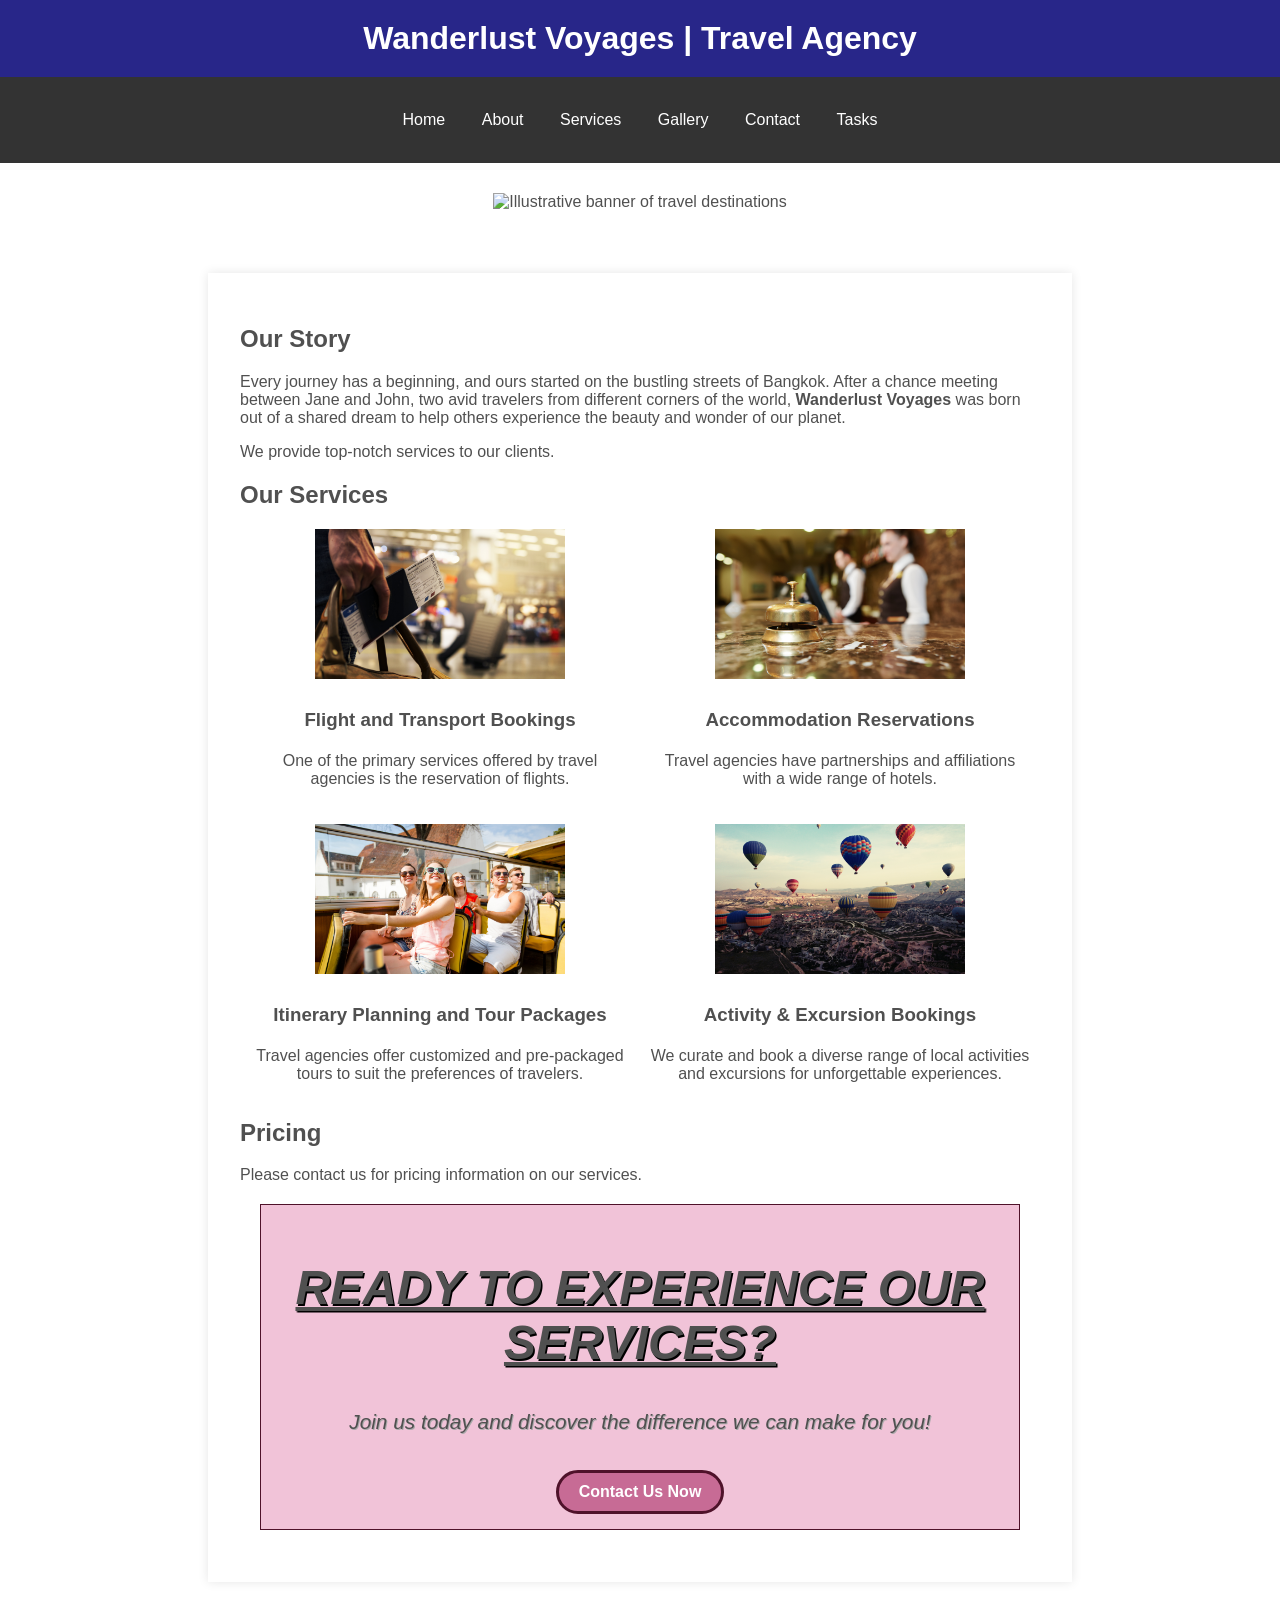
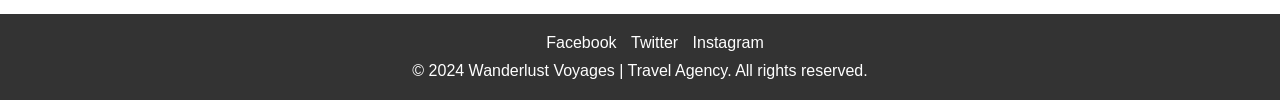
==== week3/index.html @ 78d986f8 "duplicated week2 as week3" ====
<!DOCTYPE html>
<html lang="en">
<head>
  <meta charset="UTF-8">
  <meta name="viewport" content="width=device-width, initial-scale=1.0">
  <title>Wanderlust Voyages | Travel Agency</title>
  <link rel="stylesheet" href="style.css">
</head>

<body>
  <!-- Main Container -->
  <div>

    <!-- Header Section -->
    <header>
      <h1 class="headeraH1">Wanderlust Voyages | Travel Agency</h1>
    </header>

    <!-- Navigation Section -->
    <nav>
      <ul>
        <li><a href="index.html">Home</a></li>
        <li><a href="about.html">About</a></li>
        <li><a href="services.html">Services</a></li>
        <li><a href="gallery.html">Gallery</a></li>
        <li><a href="contact.html">Contact</a></li>
        <li><a href="tasks.html">Tasks</a></li>
    </ul>
    </nav>

    <!-- Banner Section -->
    <section class="banner-container">
      <img src="images/travel banner.svg" alt="Illustrative banner of travel destinations" class="centered-banner">
    </section>

    <!-- Main Content Section -->
    <main class="services">

      <!-- About Us -->
      <section>
        <h1>Our Story</h1>
        <p>
          Every journey has a beginning, and ours started on the bustling streets of Bangkok. 
          After a chance meeting between Jane and John, two avid travelers from different corners of the world, 
          <b>Wanderlust Voyages</b> was born out of a shared dream to help others experience the beauty and wonder of our planet.
        </p>
        <p>We provide top-notch services to our clients.</p>
      </section>

      <!-- Our Services -->
      <section>
        <h2>Our Services</h2>
        <div class="services-container">

          <div class="service-column">
            <img src="images/Flights.png" alt="Illustration representing flight bookings">
            <h3>Flight and Transport Bookings</h3>
            <p>One of the primary services offered by travel agencies is the reservation of flights.</p>
          </div>

          <div class="service-column">
            <img src="images/ladies facial.png" alt="Illustration of a hotel">
            <h3>Accommodation Reservations</h3>
            <p>Travel agencies have partnerships and affiliations with a wide range of hotels.</p>
          </div>

          <div class="service-column">
            <img src="images/tour packages.png" alt="Illustration representing tour packages">
            <h3>Itinerary Planning and Tour Packages</h3>
            <p>Travel agencies offer customized and pre-packaged tours to suit the preferences of travelers.</p>
          </div>

          <div class="service-column">
            <img src="images/reservation.png" alt="Illustration representing activities and excursions">
            <h3>Activity & Excursion Bookings</h3>
            <p>We curate and book a diverse range of local activities and excursions for unforgettable experiences.</p>
          </div>

        </div>
      </section>

      <!-- Pricing Section -->
      <section>
        <h2>Pricing</h2>
        <p>Please contact us for pricing information on our services.</p>
      </section>

      <!-- Call to Action -->
      <section class="cta-container">
        <h2>Ready to Experience Our Services?</h2>
        <p>Join us today and discover the difference we can make for you!</p>
        <a href="contact.html" class="cta-button">Contact Us Now</a>
      </section>

    </main>

    <!-- Footer Section -->
    <footer>
      <ul>
        <li><a href="https://www.facebook.com/">Facebook</a></li>
        <li><a href="https://twitter.com/">Twitter</a></li>
        <li><a href="https://www.instagram.com/">Instagram</a></li>
      </ul>
      <p>&copy; 2024 Wanderlust Voyages | Travel Agency. All rights reserved.</p>
    </footer>
  </div>
</body>
</html>
---- week3/style.css ----
/* Reset Styles */
body {
    margin: 0;
    padding: 0;
    font-family: Arial, sans-serif;
    color: #505050;
}

/* Header Styles */
header {
    background-color: #282689;
    color: #fff;
    text-align: center;
    padding: 20px;
}

.headeraH1 {
    margin: 0;
}

.banner {
    width: 100%;
    overflow: hidden;
}

.banner img {
    width: 100%;
    height: auto;
    display: block;
}


/* Navigation Styles */
nav ul {
    background-color: #333;
    color: #fff;
    text-align: center;
    list-style-type: none;
    margin: 0;
    padding: 20px;
}

nav li {
    display: inline-block;
}

nav a {
    display: block;
    color: #fff;
    text-align: center;
    padding: 14px 16px;
    text-decoration: none;
    transition: background-color 0.3s;  /* Smooth transition for hover effect */
}

nav a:hover {
    background-color: #505050;  /* Darker shade for hover */
}

/* Banner Styles */
.banner-container {
    display: flex;
    justify-content: center;
    align-items: center;
    height: auto;
    width: 100%;
    overflow: hidden;
}

.centered-banner {
    padding: 30px;
    max-width: 80%;
    height: auto;
}

/* Main Content Styles */
main {
    max-width: 800px;
    margin: 0 auto;
    padding: 20px;
}

.services {
    margin: 2rem auto;
    padding: 2rem;
    background-color: #fff;
    box-shadow: 0 0 10px rgba(0,0,0,0.1);
}

main h3 {
    margin-top: 20px;
}

/* Service Columns */
.services-container {
    display: flex;
    justify-content: center;
    flex-wrap: wrap;
    gap: 20px;
}

.service-column {
    flex-basis: calc(50% - 20px);
    max-width: calc(50% - 20px);
    display: flex;
    flex-direction: column;
    align-items: center;
    text-align: center;
    max-width: fit-content;
}

.service-column img {
    width: 250px;
    height: auto;
    margin-bottom: 10px;
}

.service-column h3 {
    margin-bottom: 5px;
}

/* Media Queries for Responsiveness */
@media (max-width: 800px) {
    .service-column {
        flex-basis: calc(50% - 20px);
        max-width: calc(50% - 20px);
    }
}

@media (max-width: 700px) {
    .service-column {
        flex-basis: 100%;
        max-width: 100%;
    }
}

/* Call to Action Styles */
.cta-container {
    text-align: center;
    padding: 15px;
    background-color: #f1c3d8;
    margin-top: 30px;
    margin: 20px;
    border: 1px solid #4f122a;
}

.cta-container h2{
    font-size: 3rem;
    font-style: oblique;
    text-shadow: 1.5px 1.5px black;
    text-transform: uppercase;
    text-decoration: underline;
}

.cta-container p{
    font-style: italic;
    font-size: 1.3rem;
    font-weight: 500;
    text-shadow: 1px 1px darkgrey;
    
}

.cta-button {
    display: inline-block;
    padding: 10px 20px;
    background-color: #c76b95;
    color: #ffffff;
    text-decoration: none;
    border: 3px solid #4f122a;
    border-radius: 30px;
    font-weight: bold;
    margin-top: 15px;
    transition: background-color 0.3s;
}

.cta-button:hover {
    background-color: #a5245a;
}

/* Footer Styles */
footer {
    background-color: #333;
    color: #fff;
    text-align: center;
    padding: 20px;
}

footer ul {
    margin: 0;
}

footer li {
    display: inline-block;
    margin-right: 10px;
}

footer a {
    color: #fff;
    text-decoration: none;
    transition: color 0.3s;  /* Smooth transition for hover effect */
}

footer a:hover {
    color: #b3b3b3;  /* Lighter color on hover */
}

footer p {
    margin: 10px 0 0;
}
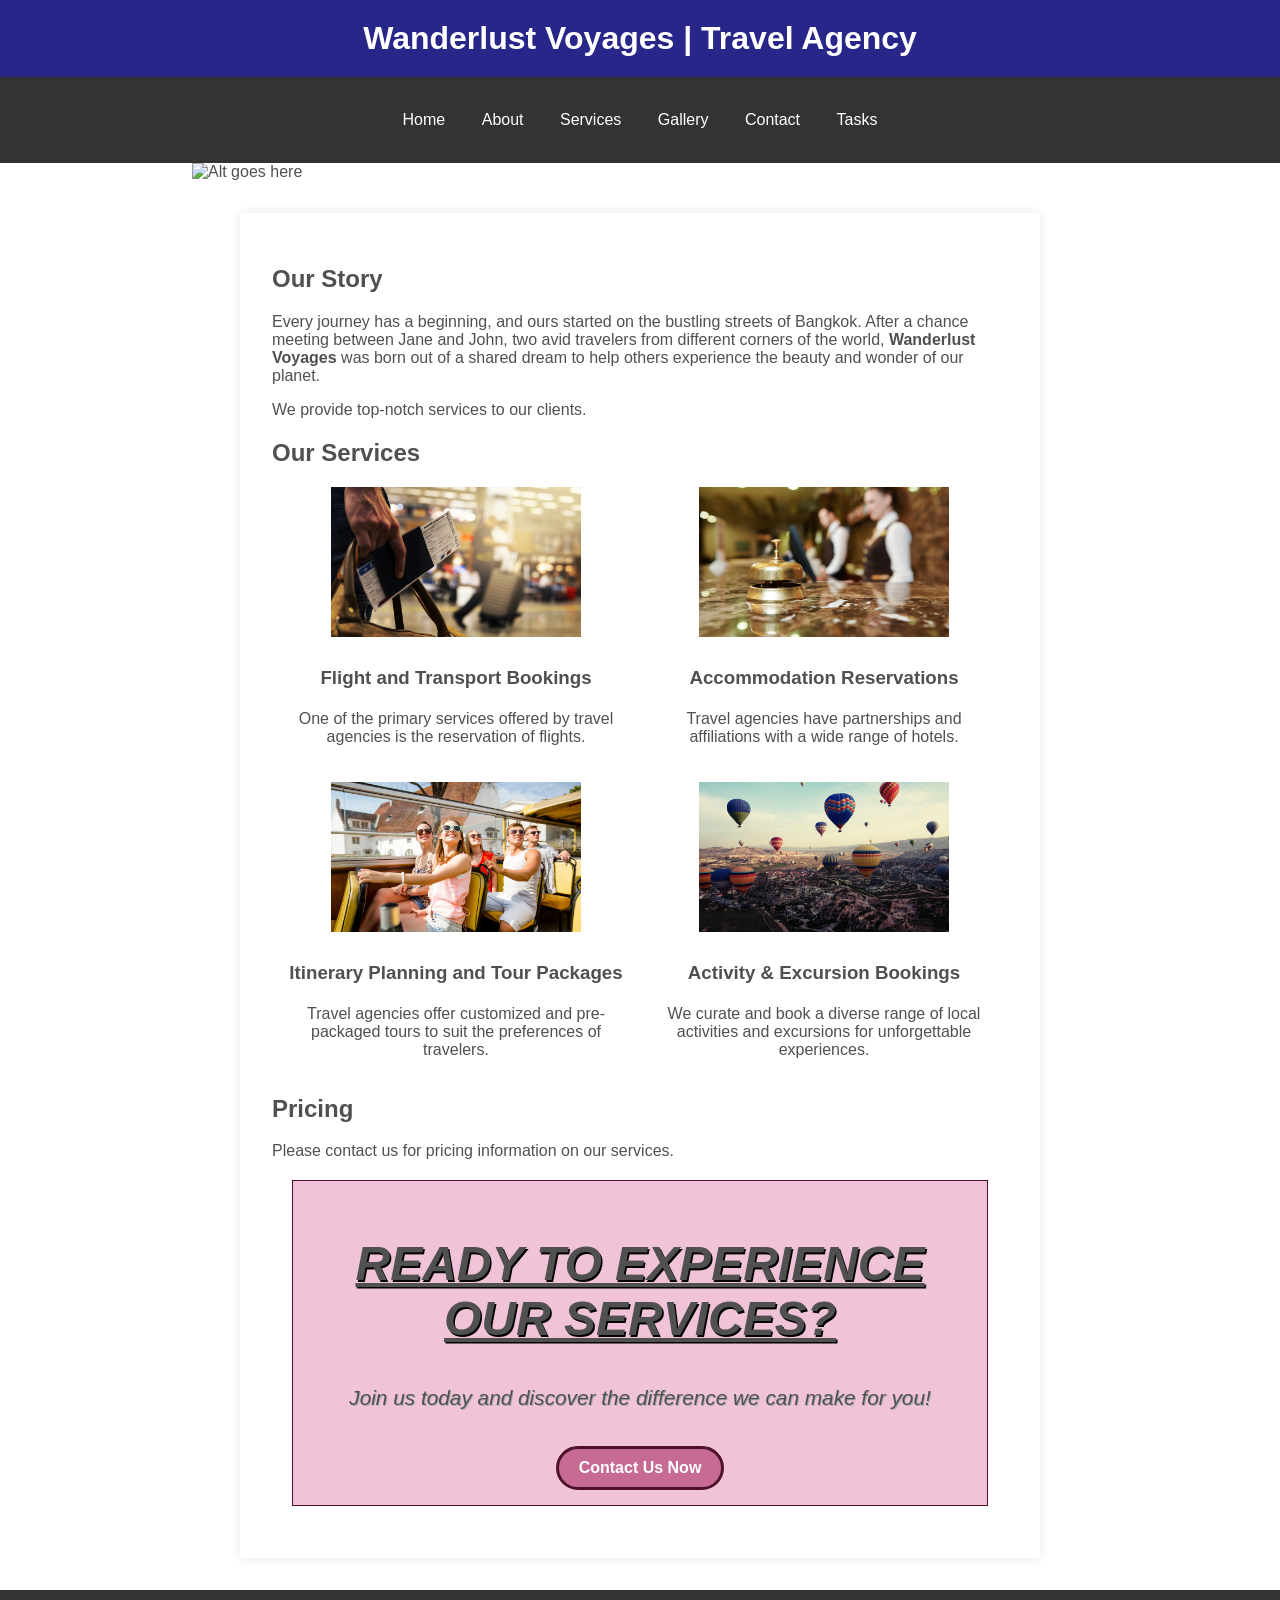
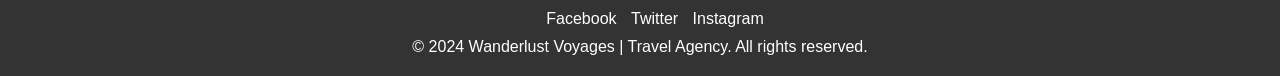
==== commit d0cce3f2: "adding image slider trial" ====
--- a/week3/index.html
+++ b/week3/index.html
@@ -29,8 +29,14 @@
     </nav>
 
     <!-- Banner Section -->
+    <!--<section class="banner-container">
+      <img src="images/travel banner.svg" alt="Illustrative banner of travel destinations" class="centered-banner">
+    </section> -->
+
+    <!--Replace the Banner Section with the slider -->
     <section class="banner-container">
-      <img src="images/travel banner.svg" alt="Illustrative banner of travel destinations" class="centered-banner">
+      <img name="slide" alt="Alt goes here" title="Title goes here"
+      width="70%"/>
     </section>
 
     <!-- Main Content Section -->
--- a/week3/style.css
+++ b/week3/style.css
@@ -207,3 +207,64 @@
 footer p {
     margin: 10px 0 0;
 }
+
+/*Here, will be the Gallery slide show style*/
+* {
+    box-sizing: border-box;
+}
+    
+.slideshow-img {
+    vertical-align: middle;
+    width: 1
+}
+
+/* Position the image container (needed to position the left and right
+arrows) */
+.container {
+    position: relative;
+}
+    /* Hide the images by default */
+.mySlides {
+    display: none;
+}
+    /* Add a pointer when hovering over the thumbnail images */
+.cursor {
+    cursor: pointer;
+}
+    /* Next & previous buttons */
+.prev,
+.next {
+    cursor: pointer;
+    position: absolute;
+    top: 40%;
+    width: auto;
+    padding: 16px;
+    margin-top: -50px;
+    color: white;
+    font-weight: bold;
+    font-size: 20px;
+    border-radius: 0 3px 3px 0;
+    user-select: none;
+    -webkit-user-select: none;
+}
+
+/* Position the "next button" to the right */
+.next {
+    right: 0;
+    border-radius: 3px 0 0 3px;
+}
+    /* On hover, add a black background color with a little bit see-through */
+.prev:hover,
+.next:hover {
+    background-color: rgba(0, 0, 0, 0.8);
+}
+
+/* Number text (1/3 etc) */
+.numbertext {
+    color: #f2f2f2;
+    font-size: 12px;
+    padding: 8px 12px;
+    position: absolute;
+    top: 0;
+}
+    
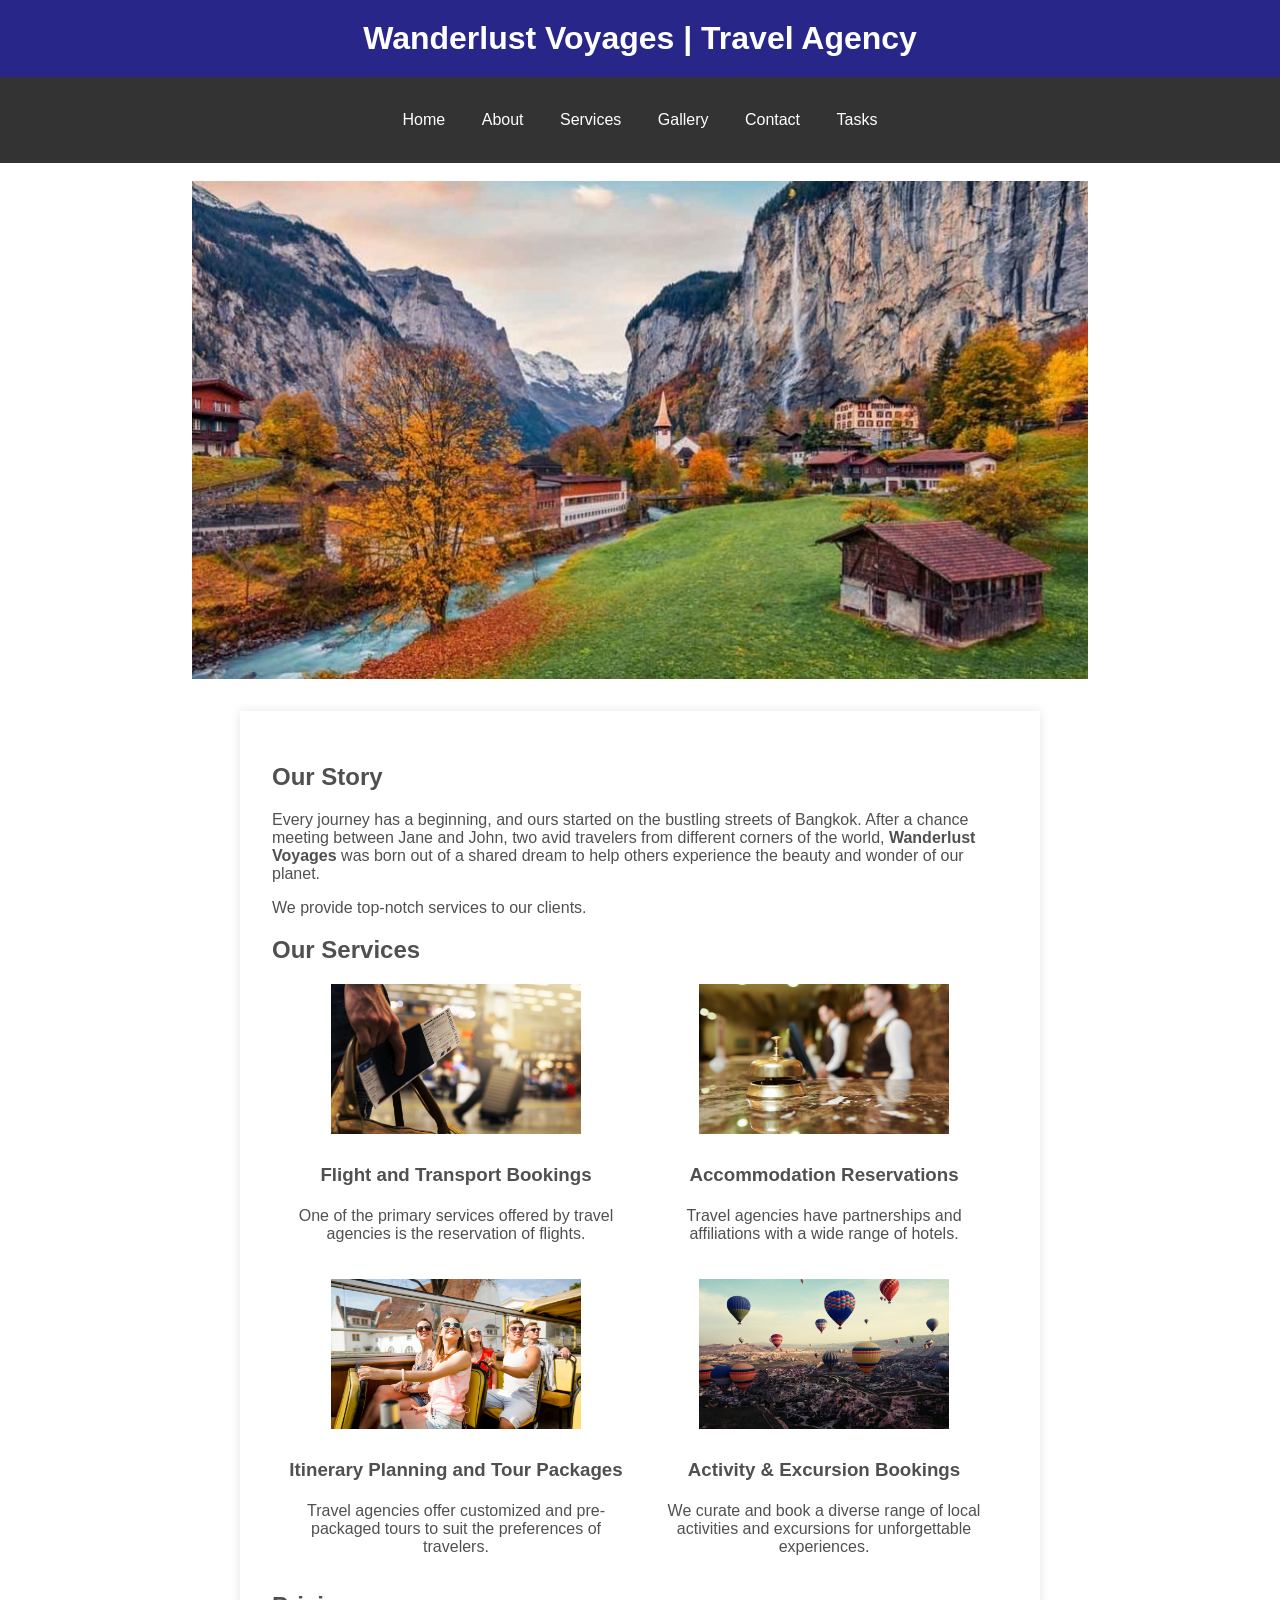
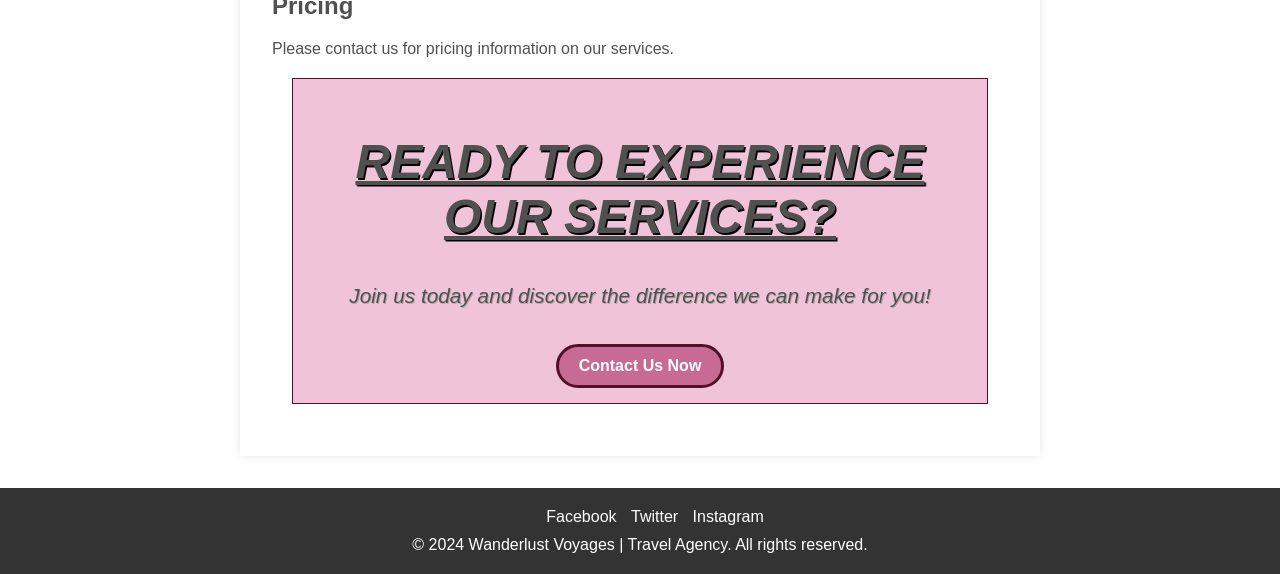
==== commit 235d90eb: "completed week 3 lab added a carousal slider and a new form page" ====
--- a/week3/index.html
+++ b/week3/index.html
@@ -34,9 +34,9 @@
     </section> -->
 
     <!--Replace the Banner Section with the slider -->
+    <br>
     <section class="banner-container">
-      <img name="slide" alt="Alt goes here" title="Title goes here"
-      width="70%"/>
+      <img id="slide" alt="Illustrative banner of travel destinations" title="Travel destinations for you" width="70%"/>
     </section>
 
     <!-- Main Content Section -->
@@ -110,5 +110,6 @@
       <p>&copy; 2024 Wanderlust Voyages | Travel Agency. All rights reserved.</p>
     </footer>
   </div>
+<script src = "script.js"></script>
 </body>
 </html>
--- a/week3/style.css
+++ b/week3/style.css
@@ -267,4 +267,70 @@
     position: absolute;
     top: 0;
 }
+
+/* Style for the form: setting width, auto margin for centering, padding,
+background color, border radius for rounded corners, and font size */
+#form {
+    width: 300px;
+    margin: 10vh auto 0 auto; /* This centers the form vertically and
+    horizontally */
+    padding: 20px;
+    background-color: whitesmoke; /* Light gray background for the form */
+    border-radius: 4px; /* Rounded corners for the form */
+    font-size: 12px;
+}
+    /* Style for the form's heading: setting the text color and alignment */
+#form h1 {
+    color: #0f2027; /* Dark text color for the heading */
+    text-align: center; /* Center-align the heading */
+}
+
+/* Style for the form's button: padding, top margin, full width, text color,
+background color, no border, and rounded corners */
+#form button {
+    padding: 10px;
+    margin-top: 10px; /* Space above the button */
+    width: 100%; /* Make the button expand the full width of the form */
+    color: white; /* White text color for the button */
+    background-color: rgb(41, 57, 194); /* Blue background color for the button
+    */
+    border: none; /* Remove the default border */
+    border-radius: 4px; /* Rounded corners for the button */
+}
+    /* Container for input fields: using flexbox for layout, column direction */
+.input-control {
+    display: flex;
+    flex-direction: column; /* Stack the children (label, input, error message)
+    vertically */
+}
+    /* Style for input fields inside the container: border style, rounded corners,
+    block-level display, font size, padding, full width */
+.input-control input {
+    border: 2px solid #f0f0f0; /* Light gray border for the inputs */
+    border-radius: 4px; /* Rounded corners for the inputs */
+    display: block; /* Display input field as a block */
+    font-size: 12px; /* Text size within the input field */
+    padding: 10px; /* Space inside the input field */
+    width: 100%; /* Input field takes up 100% of the form's width */
+}
+    /* Remove focus outline from input fields */
+.input-control input:focus {
+    outline: 0; /* Remove outline when input is focused */
+}
+    /* Style for input fields with class "success": green border */
+.input-control.success input {
+    border-color: #09c372; /* Green border to indicate successful input */
+}
+
+/* Style for input fields with class "error": red border */
+.input-control.error input {
+    border-color: #ff3860; /* Red border to indicate an error in input */
+}
+    /* Style for the error message: text color, font size, and height */
+.input-control .error {
+    color: #ff3860; /* Red text color for error messages */
+    font-size: 9px; /* Smaller font size for error messages */
+    height: 13px; /* Explicit height to ensure consistent spacing */
+}
     
+    
